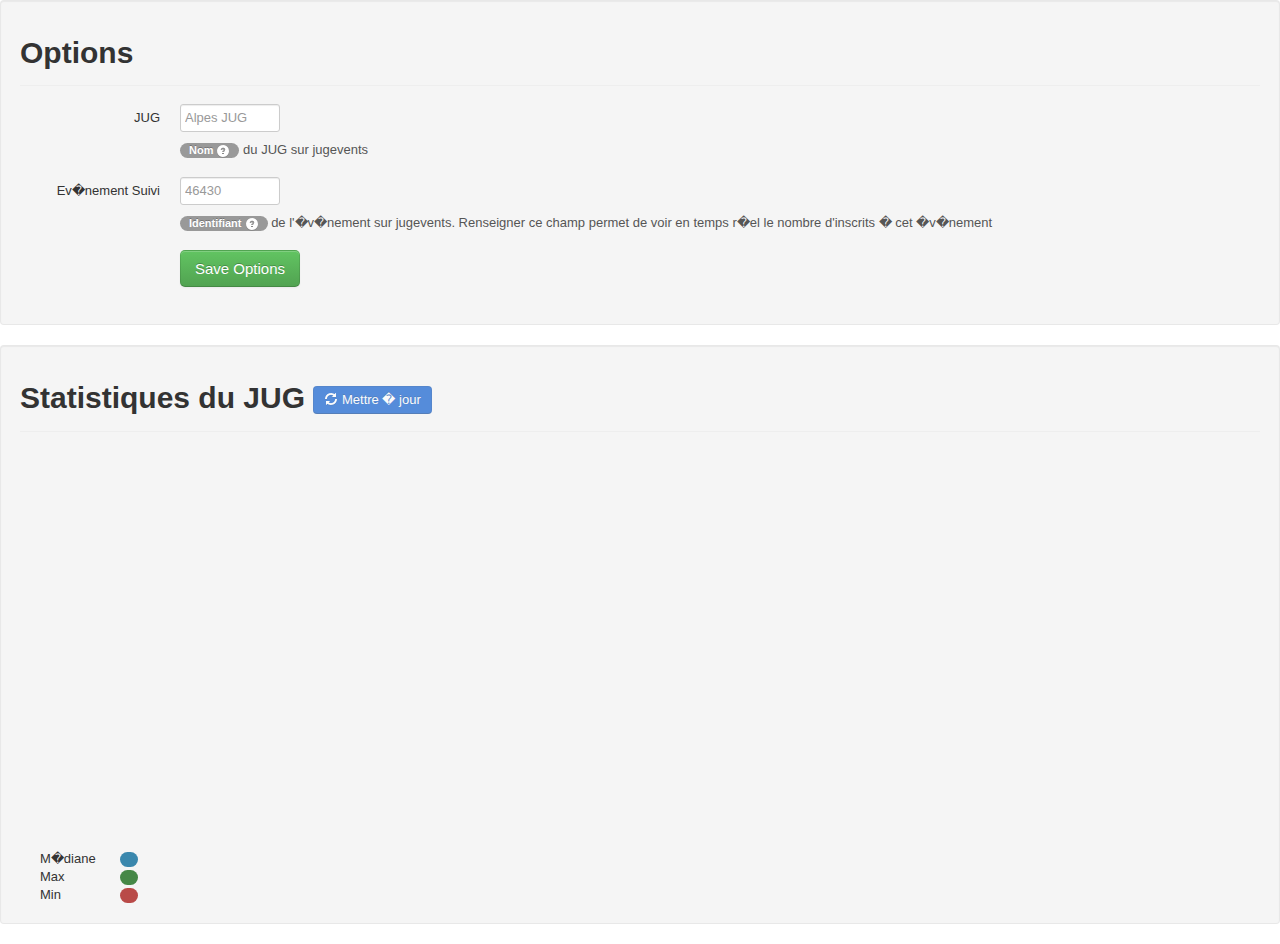
==== options.html @ 2b6916d6 "ajout du titre de l evenement suivi" ====
<!DOCTYPE HTML>
<html lang="en">
	<link rel="stylesheet" href="bootstrap/css/bootstrap.css">
	<script type='text/javascript' src='http://www.google.com/jsapi'></script>
	<script type='text/javascript' src="jugevents.js"></script>
	<script type='text/javascript' src="options.js"></script>

	<script type='text/javascript' src="bootstrap/js/jquery.js"></script>
	<script type='text/javascript' src="bootstrap/js/bootstrap.js"></script>
	<script type='text/javascript' src="bootstrap/js/bootstrap-modal.js"></script>
	<script type='text/javascript' src="bootstrap/js/bootstrap-tooltip.js"></script>
	
	<script type='text/javascript'>
		google.load('visualization', '1', {'packages':['annotatedtimeline']});
	</script>

	<body onload="options.onLoad();">
		<div id="options" class="well form-horizontal">
			<div class="page-header">
			  <h1>Options</h1>
			</div>
			<div class="control-group">
				<label for="jugName" class="control-label">JUG</label>
				<div class="controls">
					<input class="input-small" id="jugName" type="text" placeholder="Alpes JUG"></input>
					<p class="help-block"><span id="nomtooltip" class="badge" rel="tooltip" title="La casse n'est pas importante mais les espaces le sont">Nom <i class="icon-question-sign icon-white"></i></span> du JUG sur jugevents</p>
				</div>
			</div>
			<div class="control-group">
				<label for="id" class="control-label">Ev�nement Suivi</label>
				<div class="controls">
					<input id="id" type="text" class="input-small" placeholder="46430"></input>
					<p class="help-block">
						<span id="identifianttooltip" class="badge" rel="tooltip" title="Pour retourver cet identifiant, allez sur la page de l'�v�nement dans jugevents.org et r�cup�rez le num�ro en fin d'URL">Identifiant <i class="icon-question-sign  icon-white"></i></span> 
					de l'�v�nement sur jugevents. Renseigner ce champ permet de voir en temps r�el le nombre d'inscrits � cet �v�nement
					</p>
					<blockquote class="well" id="event">
						<p id="eventtitle"></p>
						<small id="eventspeakers">Someone famous speaker</small>
						<span>
							<span><a id="details" href="http://www.jugevents.org/" target="_blank">Details</a></span>
							- <a id="participants" href="http://www.jugevents.org/" target="_blank">Participants</a></span> <span id="nbparticipants" class="label label-success"></span> 
						</span>
					</blockquote>
				</div>
				
			</div>
			<div class="control-group">
				<div class="controls">
					<div>
						<button onclick="options.save();" class='btn btn-large btn-success'>Save Options </button>
						<span id="saved" style="display:none;" class="label label-success"/>
					</div>
				</div>
			</div>
		</div>
		<div id="stats" class="well">
			<div class="page-header">
			  <h1>Statistiques du JUG <button id="updatestatsbutton" onclick="options.refreshEvents();" class='btn btn-primary' rel="tooltip" title="Mettre � jour avec les derni�res donn�es disponibles sur jugevents.org"><i class="icon-refresh icon-white"></i> Mettre � jour</button></h1>
			</div>
			<div class="container-fluid">
				<div class="row">
					<div id="errorPanel" class="span8"></div>
					<div id="errorPanel2" class="span4"></div>
				</div>
			</div>
			<div id="chart">
				<div>
					<div id='chart_div' style='width: 1200px; height: 400px;'></div>
					<div id="statistics" class="container-fluid">
						<!--
						<div class="row">
							<div class="span1">Moyenne</div>
							<div class="span2"><span id="avgparticipants" class="badge badge-info"></span></div>
						</div>
						-->
						<div class="row">
							<div class="span1">M�diane</div>
							<div class="span2"><span id="medparticipants" class="badge badge-info"></span></div>
						</div>
						<div class="row">
							<div class="span1">Max</div>
							<div class="span2"><span id="maxparticipants" class="badge badge-success"></span></div>
						</div>
						<div class="row">
							<div class="span1">Min</div>
							<div class="span2"><span id="minparticipants" class="badge badge-important"></span></div>
						</div>
					</div>
				</div>
				
			</div>
			<div class="modal hide" id="progressModal">
				<div class="modal-header">
					<h3><i class="icon-tasks"></i> T�l�chargement des donn�es depuis http://jugevents.org</h3>
				</div>
				<div class="modal-body">
					<div id="progress" class="progress progress-striped progress-success active">
						<div id="progressbar" class="bar" style="width:0%;"></div>
					</div>
				</div>
			</div>
			
		</div>
	</body>
</html>
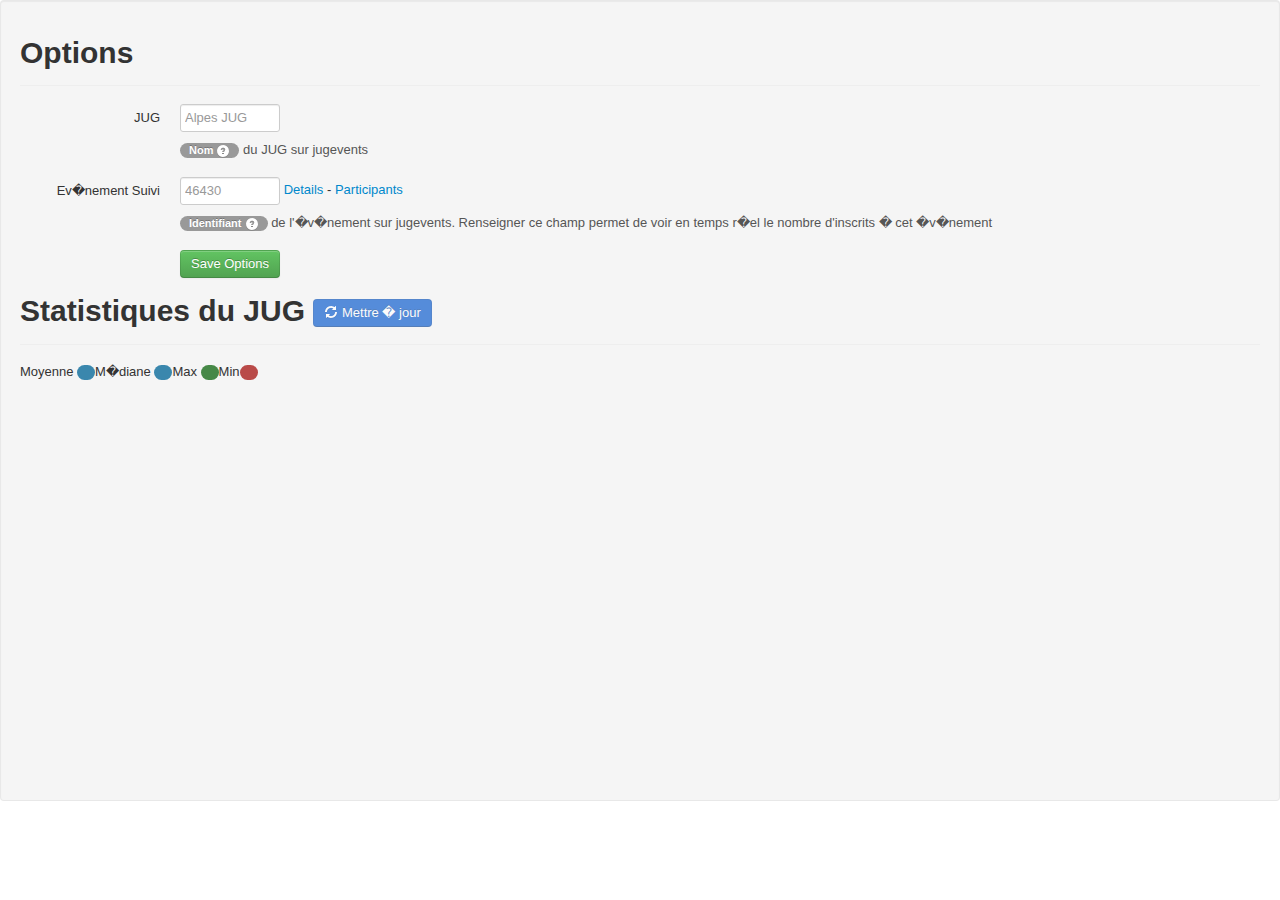
==== commit f02e415b: "Simplification de la procedure d'update des stats et ajout du résumé pour l'évènement suivi" ====
--- a/options.html
+++ b/options.html
@@ -7,100 +7,99 @@
 
 	<script type='text/javascript' src="bootstrap/js/jquery.js"></script>
 	<script type='text/javascript' src="bootstrap/js/bootstrap.js"></script>
-	<script type='text/javascript' src="bootstrap/js/bootstrap-modal.js"></script>
 	<script type='text/javascript' src="bootstrap/js/bootstrap-tooltip.js"></script>
+	<script type='text/javascript' src="bootstrap/js/bootstrap-popover.js"></script>
+	<script type='text/javascript' src="bootstrap/js/bootstrap-button.js"></script>
 	
 	<script type='text/javascript'>
 		google.load('visualization', '1', {'packages':['annotatedtimeline']});
 	</script>
 
 	<body onload="options.onLoad();">
-		<div id="options" class="well form-horizontal">
-			<div class="page-header">
-			  <h1>Options</h1>
-			</div>
-			<div class="control-group">
-				<label for="jugName" class="control-label">JUG</label>
-				<div class="controls">
-					<input class="input-small" id="jugName" type="text" placeholder="Alpes JUG"></input>
-					<p class="help-block"><span id="nomtooltip" class="badge" rel="tooltip" title="La casse n'est pas importante mais les espaces le sont">Nom <i class="icon-question-sign icon-white"></i></span> du JUG sur jugevents</p>
+		<div class="tab-content well">
+	  		<div class="tab-pane active" id="optionspane">
+				<div id="options" class="form-horizontal">
+					<div class="page-header">
+					  <h1>Options</h1>
+					</div>
+					<div class="control-group">
+						<label for="jugName" class="control-label">JUG</label>
+						<div class="controls">
+							<input class="input-small" id="jugName" type="text" placeholder="Alpes JUG"></input>
+							<p class="help-block"><span id="nomtooltip" class="badge" rel="tooltip" title="La casse n'est pas importante mais les espaces le sont">Nom <i class="icon-question-sign icon-white"></i></span> du JUG sur jugevents</p>
+						</div>
+					</div>
+					<div class="control-group">
+						<label for="id" class="control-label">Ev�nement Suivi</label>
+						<div class="controls">
+							<input id="id" type="text" class="input-small" placeholder="46430"></input>
+							<span>
+									<span><a id="details" href="http://www.jugevents.org/" target="_blank">Details</a></span>
+									- <a id="participants" href="http://www.jugevents.org/" target="_blank">Participants</a></span> <span id="nbparticipants" class="label label-success">
+							</span> 
+							<p class="help-block">
+								<span id="identifianttooltip" class="badge" rel="tooltip" title="Pour retourver cet identifiant, allez sur la page de l'�v�nement dans jugevents.org et r�cup�rez le num�ro en fin d'URL">Identifiant <i class="icon-question-sign  icon-white"></i></span> 
+							de l'�v�nement sur jugevents. Renseigner ce champ permet de voir en temps r�el le nombre d'inscrits � cet �v�nement
+							</p>
+							<!--
+							<blockquote class="well" id="event">
+								<p id="eventtitle"></p>
+								<small id="eventspeakers">Someone famous speaker</small>
+								
+								</span>
+							</blockquote>
+							-->
+						</div>
+						
+					</div>
+					<div class="control-group">
+						<div class="controls">
+							<div>
+								<button onclick="options.save();" class='btn btn-success'>Save Options </button>
+								<span id="saved" style="display:none;" class="label label-success"/>
+							</div>
+						</div>
+					</div>
 				</div>
 			</div>
-			<div class="control-group">
-				<label for="id" class="control-label">Ev�nement Suivi</label>
-				<div class="controls">
-					<input id="id" type="text" class="input-small" placeholder="46430"></input>
-					<p class="help-block">
-						<span id="identifianttooltip" class="badge" rel="tooltip" title="Pour retourver cet identifiant, allez sur la page de l'�v�nement dans jugevents.org et r�cup�rez le num�ro en fin d'URL">Identifiant <i class="icon-question-sign  icon-white"></i></span> 
-					de l'�v�nement sur jugevents. Renseigner ce champ permet de voir en temps r�el le nombre d'inscrits � cet �v�nement
-					</p>
-					<blockquote class="well" id="event">
-						<p id="eventtitle"></p>
-						<small id="eventspeakers">Someone famous speaker</small>
-						<span>
-							<span><a id="details" href="http://www.jugevents.org/" target="_blank">Details</a></span>
-							- <a id="participants" href="http://www.jugevents.org/" target="_blank">Participants</a></span> <span id="nbparticipants" class="label label-success"></span> 
+			<div class="tab-pane active" id="statspane">
+				<div id="stats">
+					<div class="page-header">
+					  <h1>Statistiques du JUG <button id="updatestatsbutton" onclick="options.refreshEvents();" class='btn btn-primary' rel="tooltip" title="Mettre � jour avec les derni�res donn�es disponibles sur jugevents.org" data-loading-text="Chargement..." ><i class="icon-refresh icon-white"></i> Mettre � jour</button></h1>
+					  
+					</div>
+					<div class="container-fluid">
+						<div class="row">
+							<div id="errorPanel" class="span8"></div>
+							<div id="errorPanel2" class="span4"></div>
+						</div>
+					</div>
+					
+					<div id="chart">
+						<span id="statistics">
+							<span>
+								<span>Moyenne</span>
+								<span><span id="avgparticipants" class="badge badge-info"></span></span>
+							</span>
+							<span>
+								<span>M�diane</span>
+								<span><span id="medparticipants" class="badge badge-info"></span></span>
+							</span>
+							<span>
+								<span>Max</span>
+								<span><span id="maxparticipants" class="badge badge-success"></span></span>
+							</span>
+							<span>
+								<span>Min</span>
+								<span><span id="minparticipants" class="badge badge-important"></span></span>
+							</span>
 						</span>
-					</blockquote>
-				</div>
-				
-			</div>
-			<div class="control-group">
-				<div class="controls">
-					<div>
-						<button onclick="options.save();" class='btn btn-large btn-success'>Save Options </button>
-						<span id="saved" style="display:none;" class="label label-success"/>
+						<div>
+							<div id='chart_div' style='width: 1200px; height: 400px;'></div>
+						</div>
 					</div>
 				</div>
 			</div>
 		</div>
-		<div id="stats" class="well">
-			<div class="page-header">
-			  <h1>Statistiques du JUG <button id="updatestatsbutton" onclick="options.refreshEvents();" class='btn btn-primary' rel="tooltip" title="Mettre � jour avec les derni�res donn�es disponibles sur jugevents.org"><i class="icon-refresh icon-white"></i> Mettre � jour</button></h1>
-			</div>
-			<div class="container-fluid">
-				<div class="row">
-					<div id="errorPanel" class="span8"></div>
-					<div id="errorPanel2" class="span4"></div>
-				</div>
-			</div>
-			<div id="chart">
-				<div>
-					<div id='chart_div' style='width: 1200px; height: 400px;'></div>
-					<div id="statistics" class="container-fluid">
-						<!--
-						<div class="row">
-							<div class="span1">Moyenne</div>
-							<div class="span2"><span id="avgparticipants" class="badge badge-info"></span></div>
-						</div>
-						-->
-						<div class="row">
-							<div class="span1">M�diane</div>
-							<div class="span2"><span id="medparticipants" class="badge badge-info"></span></div>
-						</div>
-						<div class="row">
-							<div class="span1">Max</div>
-							<div class="span2"><span id="maxparticipants" class="badge badge-success"></span></div>
-						</div>
-						<div class="row">
-							<div class="span1">Min</div>
-							<div class="span2"><span id="minparticipants" class="badge badge-important"></span></div>
-						</div>
-					</div>
-				</div>
-				
-			</div>
-			<div class="modal hide" id="progressModal">
-				<div class="modal-header">
-					<h3><i class="icon-tasks"></i> T�l�chargement des donn�es depuis http://jugevents.org</h3>
-				</div>
-				<div class="modal-body">
-					<div id="progress" class="progress progress-striped progress-success active">
-						<div id="progressbar" class="bar" style="width:0%;"></div>
-					</div>
-				</div>
-			</div>
-			
-		</div>
 	</body>
 </html>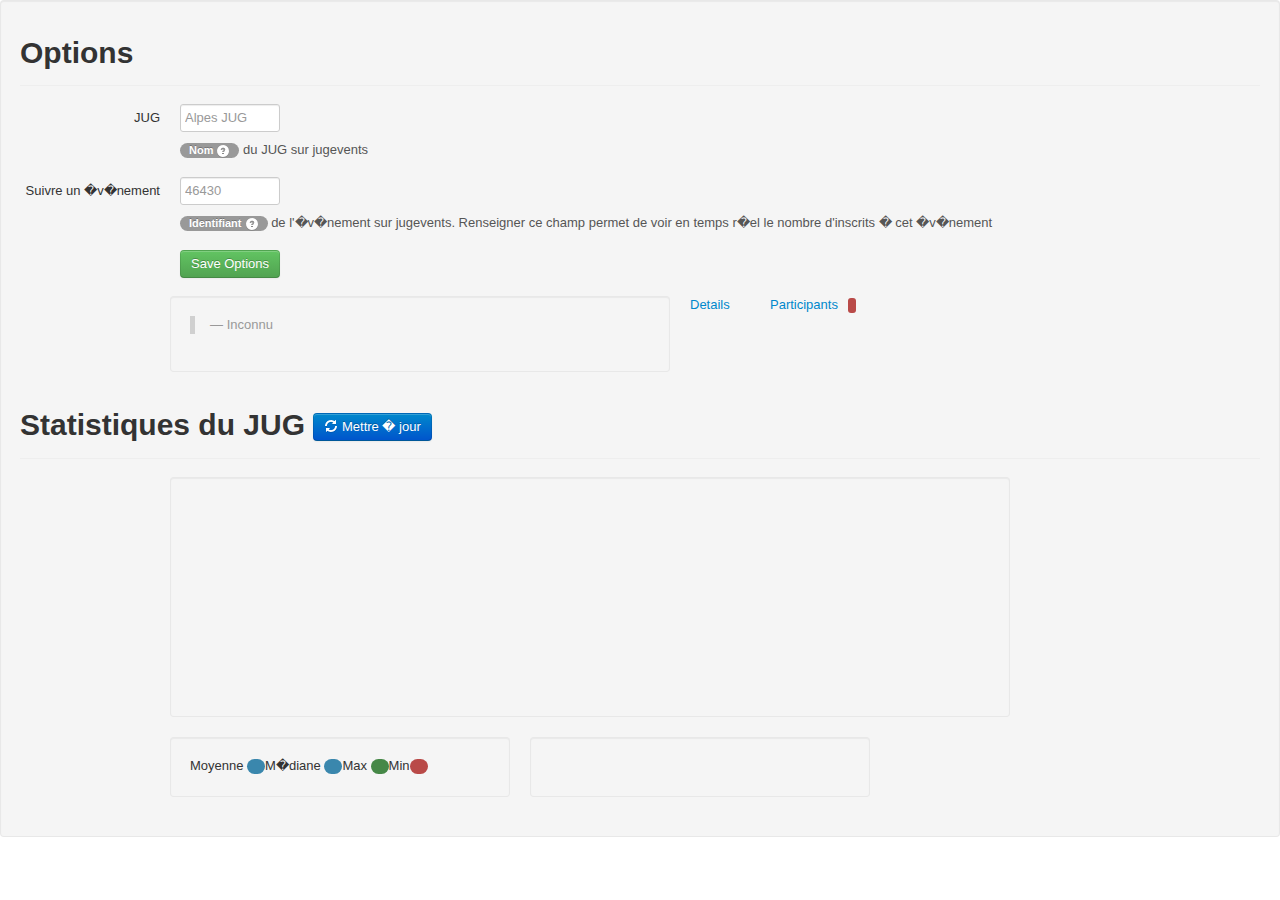
==== commit a8ac56ff: "Retrait des librairies google qui ne peuvent pas marcher en offline" ====
--- a/options.html
+++ b/options.html
@@ -1,19 +1,17 @@
 <!DOCTYPE HTML>
 <html lang="en">
 	<link rel="stylesheet" href="bootstrap/css/bootstrap.css">
-	<script type='text/javascript' src='http://www.google.com/jsapi'></script>
-	<script type='text/javascript' src="jugevents.js"></script>
-	<script type='text/javascript' src="options.js"></script>
-
-	<script type='text/javascript' src="bootstrap/js/jquery.js"></script>
-	<script type='text/javascript' src="bootstrap/js/bootstrap.js"></script>
-	<script type='text/javascript' src="bootstrap/js/bootstrap-tooltip.js"></script>
-	<script type='text/javascript' src="bootstrap/js/bootstrap-popover.js"></script>
-	<script type='text/javascript' src="bootstrap/js/bootstrap-button.js"></script>
+	<link rel="stylesheet" href="jugevents.css">
 	
-	<script type='text/javascript'>
-		google.load('visualization', '1', {'packages':['annotatedtimeline']});
-	</script>
+	<script src="bootstrap/js/jquery.js"></script>
+	<script src="bootstrap/js/bootstrap.js"></script>
+	<script src="bootstrap/js/bootstrap-tooltip.js"></script>
+	<script src="bootstrap/js/bootstrap-popover.js"></script>
+	<script src="bootstrap/js/bootstrap-button.js"></script>
+	
+	<script src="dygraph-combined.js"></script>
+	<script src="jugevents.db.js"></script>
+	<script src="options.js"></script>
 
 	<body onload="options.onLoad();">
 		<div class="tab-content well">
@@ -30,27 +28,14 @@
 						</div>
 					</div>
 					<div class="control-group">
-						<label for="id" class="control-label">Ev�nement Suivi</label>
+						<label for="id" class="control-label">Suivre un �v�nement</label>
 						<div class="controls">
 							<input id="id" type="text" class="input-small" placeholder="46430"></input>
-							<span>
-									<span><a id="details" href="http://www.jugevents.org/" target="_blank">Details</a></span>
-									- <a id="participants" href="http://www.jugevents.org/" target="_blank">Participants</a></span> <span id="nbparticipants" class="label label-success">
-							</span> 
 							<p class="help-block">
 								<span id="identifianttooltip" class="badge" rel="tooltip" title="Pour retourver cet identifiant, allez sur la page de l'�v�nement dans jugevents.org et r�cup�rez le num�ro en fin d'URL">Identifiant <i class="icon-question-sign  icon-white"></i></span> 
 							de l'�v�nement sur jugevents. Renseigner ce champ permet de voir en temps r�el le nombre d'inscrits � cet �v�nement
 							</p>
-							<!--
-							<blockquote class="well" id="event">
-								<p id="eventtitle"></p>
-								<small id="eventspeakers">Someone famous speaker</small>
-								
-								</span>
-							</blockquote>
-							-->
 						</div>
-						
 					</div>
 					<div class="control-group">
 						<div class="controls">
@@ -60,13 +45,20 @@
 							</div>
 						</div>
 					</div>
+					<div id="detailsEvent" class="container">
+						<div class="row">
+							<div id="detailsDesc" class="span6 well"><blockquote><p id="detailsTitle"></p><small id="detailsAuthor">Inconnu</small></blockquote></div>
+							<div class="span1"><a id="details" href="http://www.jugevents.org/" target="_blank">Details</a></div>
+							<div class="span1"><a id="participants" href="http://www.jugevents.org/" target="_blank">Participants</a></div>
+							<div id="nbParticipantsContainer" class="span1 normal"><span id="nbparticipants" class="label label-important"></div>
+						</div> 
+					</div>
 				</div>
 			</div>
 			<div class="tab-pane active" id="statspane">
 				<div id="stats">
 					<div class="page-header">
 					  <h1>Statistiques du JUG <button id="updatestatsbutton" onclick="options.refreshEvents();" class='btn btn-primary' rel="tooltip" title="Mettre � jour avec les derni�res donn�es disponibles sur jugevents.org" data-loading-text="Chargement..." ><i class="icon-refresh icon-white"></i> Mettre � jour</button></h1>
-					  
 					</div>
 					<div class="container-fluid">
 						<div class="row">
@@ -75,28 +67,37 @@
 						</div>
 					</div>
 					
-					<div id="chart">
-						<span id="statistics">
-							<span>
-								<span>Moyenne</span>
-								<span><span id="avgparticipants" class="badge badge-info"></span></span>
-							</span>
-							<span>
-								<span>M�diane</span>
-								<span><span id="medparticipants" class="badge badge-info"></span></span>
-							</span>
-							<span>
-								<span>Max</span>
-								<span><span id="maxparticipants" class="badge badge-success"></span></span>
-							</span>
-							<span>
-								<span>Min</span>
-								<span><span id="minparticipants" class="badge badge-important"></span></span>
-							</span>
-						</span>
+					<div id="chart" class="container">
+						<div class="row">
+							
+							<div id="canvaschart" class="span8 well" style="width:800px;height:200px;"></div>
+						</div>
+						<div class="row">
+							<div id="statistics"  class="span4 well">
+								<span>
+									<span>Moyenne</span>
+									<span><span id="avgparticipants" class="badge badge-info"></span></span>
+								</span>
+								<span>
+									<span>M�diane</span>
+									<span><span id="medparticipants" class="badge badge-info"></span></span>
+								</span>
+								<span>
+									<span>Max</span>
+									<span><span id="maxparticipants" class="badge badge-success"></span></span>
+								</span>
+								<span>
+									<span>Min</span>
+									<span><span id="minparticipants" class="badge badge-important"></span></span>
+								</span>
+							</div>
+							<div id="chartLabels" class="span4 well"></div>
+						</div>
+						<!--
 						<div>
 							<div id='chart_div' style='width: 1200px; height: 400px;'></div>
 						</div>
+						-->
 					</div>
 				</div>
 			</div>
--- a/jugevents.css
+++ b/jugevents.css
@@ -0,0 +1,22 @@
+.event-annotation{
+	border:none;
+	opacity: 0;
+	cursor: pointer;
+	width: 32px !important;
+	height: 32px !important;
+	margin-left:-10px;
+}
+
+.normal{
+	margin-left:-8px;
+	text-align:center;
+	-webkit-transform: rotateZ(0deg);
+	-webkit-transition: -webkit-transform 0.5s ease-in-out;
+}
+
+.returned{
+	margin-left:-8px;
+	text-align:center;
+	-webkit-transform: rotateZ(360deg);
+	-webkit-transition: -webkit-transform 0.5s ease-in-out;
+}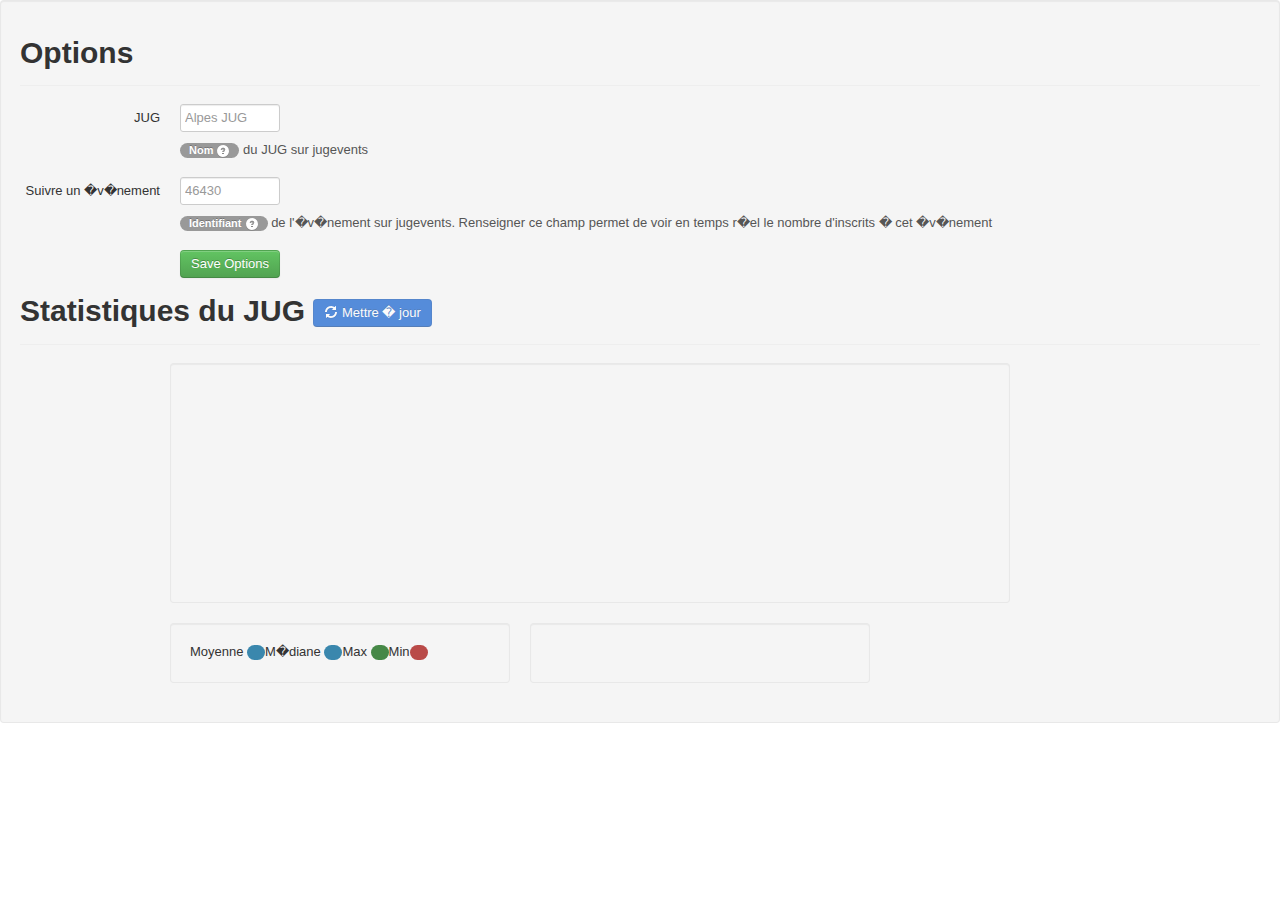
==== commit 1e034e61: "correction pour passage à manifest 2 + validation du comportement sours Chrome 26" ====
--- a/options.html
+++ b/options.html
@@ -3,17 +3,8 @@
 	<link rel="stylesheet" href="bootstrap/css/bootstrap.css">
 	<link rel="stylesheet" href="jugevents.css">
 	
-	<script src="bootstrap/js/jquery.js"></script>
-	<script src="bootstrap/js/bootstrap.js"></script>
-	<script src="bootstrap/js/bootstrap-tooltip.js"></script>
-	<script src="bootstrap/js/bootstrap-popover.js"></script>
-	<script src="bootstrap/js/bootstrap-button.js"></script>
-	
-	<script src="dygraph-combined.js"></script>
-	<script src="jugevents.db.js"></script>
-	<script src="options.js"></script>
 
-	<body onload="options.onLoad();">
+	<body>
 		<div class="tab-content well">
 	  		<div class="tab-pane active" id="optionspane">
 				<div id="options" class="form-horizontal">
@@ -40,7 +31,7 @@
 					<div class="control-group">
 						<div class="controls">
 							<div>
-								<button onclick="options.save();" class='btn btn-success'>Save Options </button>
+								<button id="saveButton" class='btn btn-success'>Save Options </button>
 								<span id="saved" style="display:none;" class="label label-success"/>
 							</div>
 						</div>
@@ -58,7 +49,7 @@
 			<div class="tab-pane active" id="statspane">
 				<div id="stats">
 					<div class="page-header">
-					  <h1>Statistiques du JUG <button id="updatestatsbutton" onclick="options.refreshEvents();" class='btn btn-primary' rel="tooltip" title="Mettre � jour avec les derni�res donn�es disponibles sur jugevents.org" data-loading-text="Chargement..." ><i class="icon-refresh icon-white"></i> Mettre � jour</button></h1>
+					  <h1>Statistiques du JUG <button id="updatestatsbutton" class='btn btn-primary' rel="tooltip" title="Mettre � jour avec les derni�res donn�es disponibles sur jugevents.org" data-loading-text="Chargement..." ><i class="icon-refresh icon-white"></i> Mettre � jour</button></h1>
 					</div>
 					<div class="container-fluid">
 						<div class="row">
@@ -103,4 +94,15 @@
 			</div>
 		</div>
 	</body>
+	
+	
+	<script type="text/javascript" src="bootstrap/js/jquery.js"></script>
+	<script type="text/javascript" src="bootstrap/js/bootstrap.js"></script>
+	<script type="text/javascript" src="bootstrap/js/bootstrap-tooltip.js"></script>
+	<script type="text/javascript" src="bootstrap/js/bootstrap-popover.js"></script>
+	<script type="text/javascript" src="bootstrap/js/bootstrap-button.js"></script>
+	
+	<script type="text/javascript" src="dygraph-combined.js"></script>
+	<script type="text/javascript" src="jugevents.db.js"></script>
+	<script type="text/javascript" src="options.js"></script>
 </html>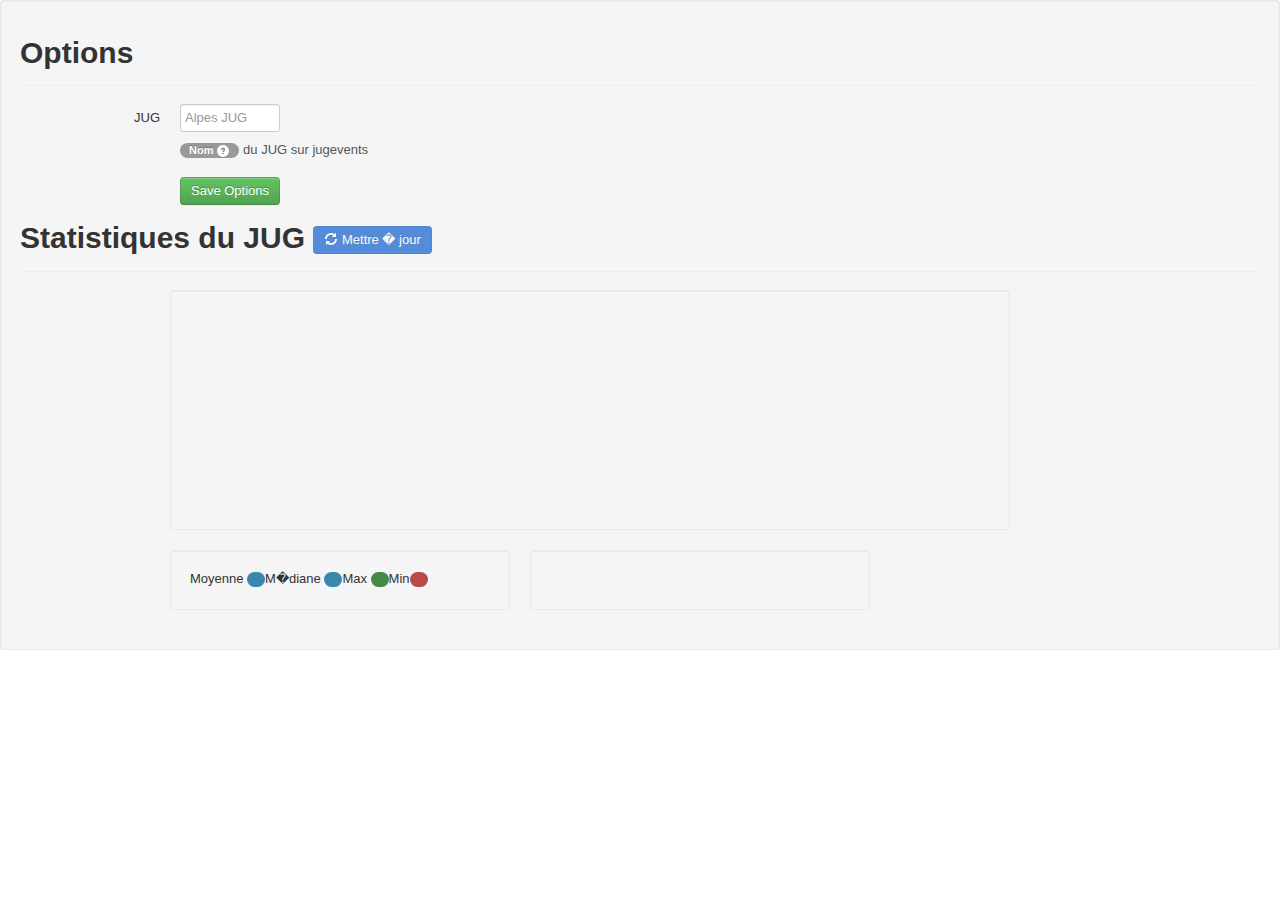
==== commit 127e0637: "ajout de notification et auto suivi du dernier evenement du JUG" ====
--- a/options.html
+++ b/options.html
@@ -18,7 +18,7 @@
 							<p class="help-block"><span id="nomtooltip" class="badge" rel="tooltip" title="La casse n'est pas importante mais les espaces le sont">Nom <i class="icon-question-sign icon-white"></i></span> du JUG sur jugevents</p>
 						</div>
 					</div>
-					<div class="control-group">
+					<div class="control-group"  style="display:none;">
 						<label for="id" class="control-label">Suivre un �v�nement</label>
 						<div class="controls">
 							<input id="id" type="text" class="input-small" placeholder="46430"></input>
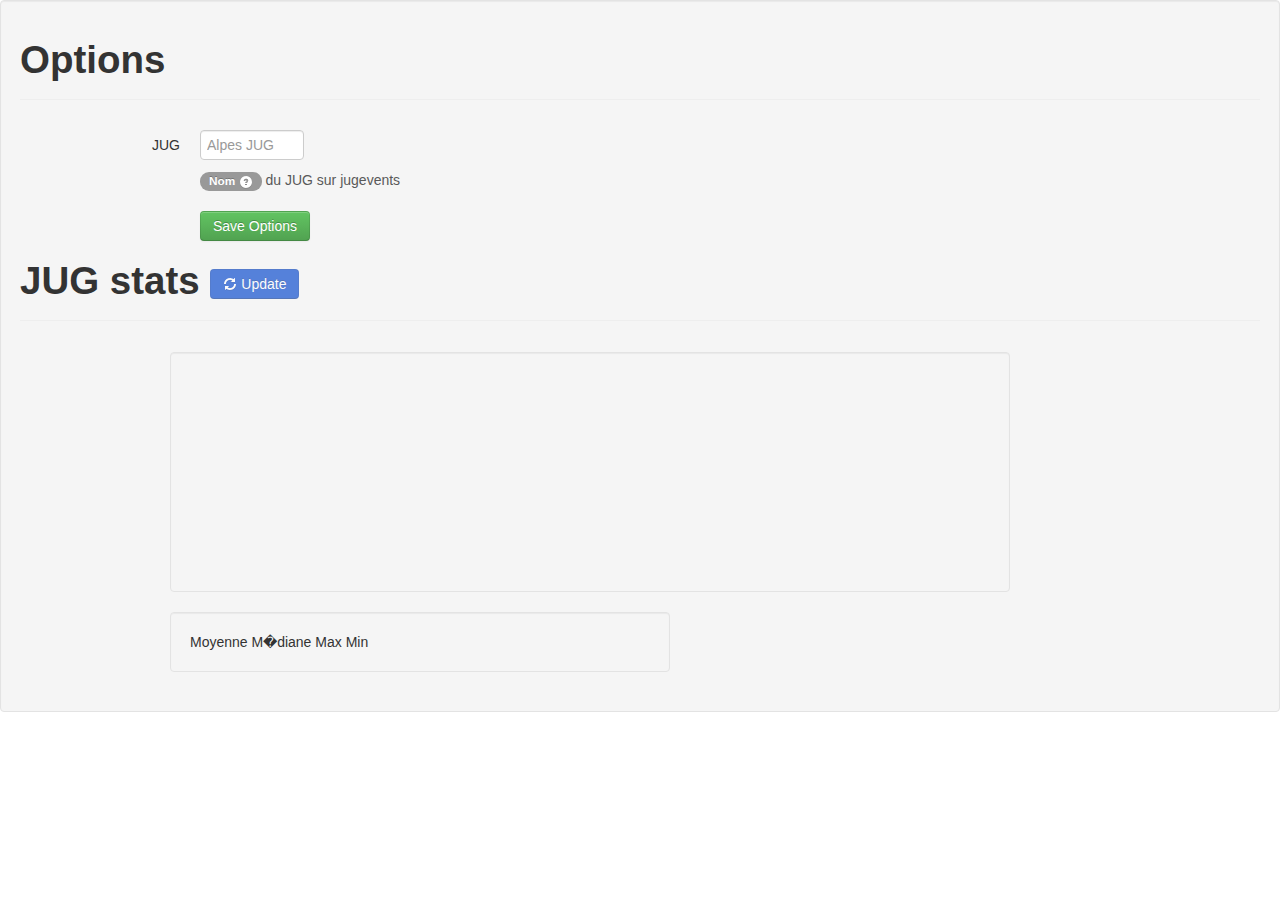
==== commit c656fd02: "translate to english and fetch JUGs list from KML file at background.js startup" ====
--- a/options.html
+++ b/options.html
@@ -2,6 +2,7 @@
 <html lang="en">
 	<link rel="stylesheet" href="bootstrap/css/bootstrap.css">
 	<link rel="stylesheet" href="jugevents.css">
+	
 	
 
 	<body>
@@ -14,7 +15,7 @@
 					<div class="control-group">
 						<label for="jugName" class="control-label">JUG</label>
 						<div class="controls">
-							<input class="input-small" id="jugName" type="text" placeholder="Alpes JUG"></input>
+							<input class="input-small" id="jugName" type="text" data-provide="typeahead" placeholder="Alpes JUG"></input>
 							<p class="help-block"><span id="nomtooltip" class="badge" rel="tooltip" title="La casse n'est pas importante mais les espaces le sont">Nom <i class="icon-question-sign icon-white"></i></span> du JUG sur jugevents</p>
 						</div>
 					</div>
@@ -38,10 +39,10 @@
 					</div>
 					<div id="detailsEvent" class="container">
 						<div class="row">
-							<div id="detailsDesc" class="span6 well"><blockquote><p id="detailsTitle"></p><small id="detailsAuthor">Inconnu</small></blockquote></div>
+							<div id="detailsDesc" class="span6 well"><blockquote><p id="detailsTitle"></p><small id="detailsAuthor">Unknown</small></blockquote></div>
 							<div class="span1"><a id="details" href="http://www.jugevents.org/" target="_blank">Details</a></div>
+							<div id="nbParticipantsContainer" class="span normal"><span id="nbparticipants" class="label label-important"></div>
 							<div class="span1"><a id="participants" href="http://www.jugevents.org/" target="_blank">Participants</a></div>
-							<div id="nbParticipantsContainer" class="span1 normal"><span id="nbparticipants" class="label label-important"></div>
 						</div> 
 					</div>
 				</div>
@@ -49,7 +50,7 @@
 			<div class="tab-pane active" id="statspane">
 				<div id="stats">
 					<div class="page-header">
-					  <h1>Statistiques du JUG <button id="updatestatsbutton" class='btn btn-primary' rel="tooltip" title="Mettre � jour avec les derni�res donn�es disponibles sur jugevents.org" data-loading-text="Chargement..." ><i class="icon-refresh icon-white"></i> Mettre � jour</button></h1>
+					  <h1>JUG stats <button id="updatestatsbutton" class='btn btn-primary' rel="tooltip" title="Update stats with data available on jugevents.org" data-loading-text="Loading..." ><i class="icon-refresh icon-white"></i> Update</button></h1>
 					</div>
 					<div class="container-fluid">
 						<div class="row">
@@ -64,7 +65,7 @@
 							<div id="canvaschart" class="span8 well" style="width:800px;height:200px;"></div>
 						</div>
 						<div class="row">
-							<div id="statistics"  class="span4 well">
+							<div id="statistics"  class="span6 well">
 								<span>
 									<span>Moyenne</span>
 									<span><span id="avgparticipants" class="badge badge-info"></span></span>
@@ -82,7 +83,7 @@
 									<span><span id="minparticipants" class="badge badge-important"></span></span>
 								</span>
 							</div>
-							<div id="chartLabels" class="span4 well"></div>
+							<div id="chartLabels" style="display:none;" class="span4 well"></div>
 						</div>
 						<!--
 						<div>
@@ -95,12 +96,9 @@
 		</div>
 	</body>
 	
-	
-	<script type="text/javascript" src="bootstrap/js/jquery.js"></script>
-	<script type="text/javascript" src="bootstrap/js/bootstrap.js"></script>
-	<script type="text/javascript" src="bootstrap/js/bootstrap-tooltip.js"></script>
-	<script type="text/javascript" src="bootstrap/js/bootstrap-popover.js"></script>
-	<script type="text/javascript" src="bootstrap/js/bootstrap-button.js"></script>
+
+	<script src="bootstrap/js/jquery-latest.js"></script>
+	<script src="bootstrap/js/bootstrap.js"></script>
 	
 	<script type="text/javascript" src="dygraph-combined.js"></script>
 	<script type="text/javascript" src="jugevents.db.js"></script>
--- a/jugevents.css
+++ b/jugevents.css
@@ -7,15 +7,19 @@
 	margin-left:-10px;
 }
 
+#detailsEvent .popover{
+	width:400px;
+}
+
 .normal{
-	margin-left:-8px;
+	margin-right:-16px;
 	text-align:center;
 	-webkit-transform: rotateZ(0deg);
 	-webkit-transition: -webkit-transform 0.5s ease-in-out;
 }
 
 .returned{
-	margin-left:-8px;
+	margin-right:-16px;
 	text-align:center;
 	-webkit-transform: rotateZ(360deg);
 	-webkit-transition: -webkit-transform 0.5s ease-in-out;
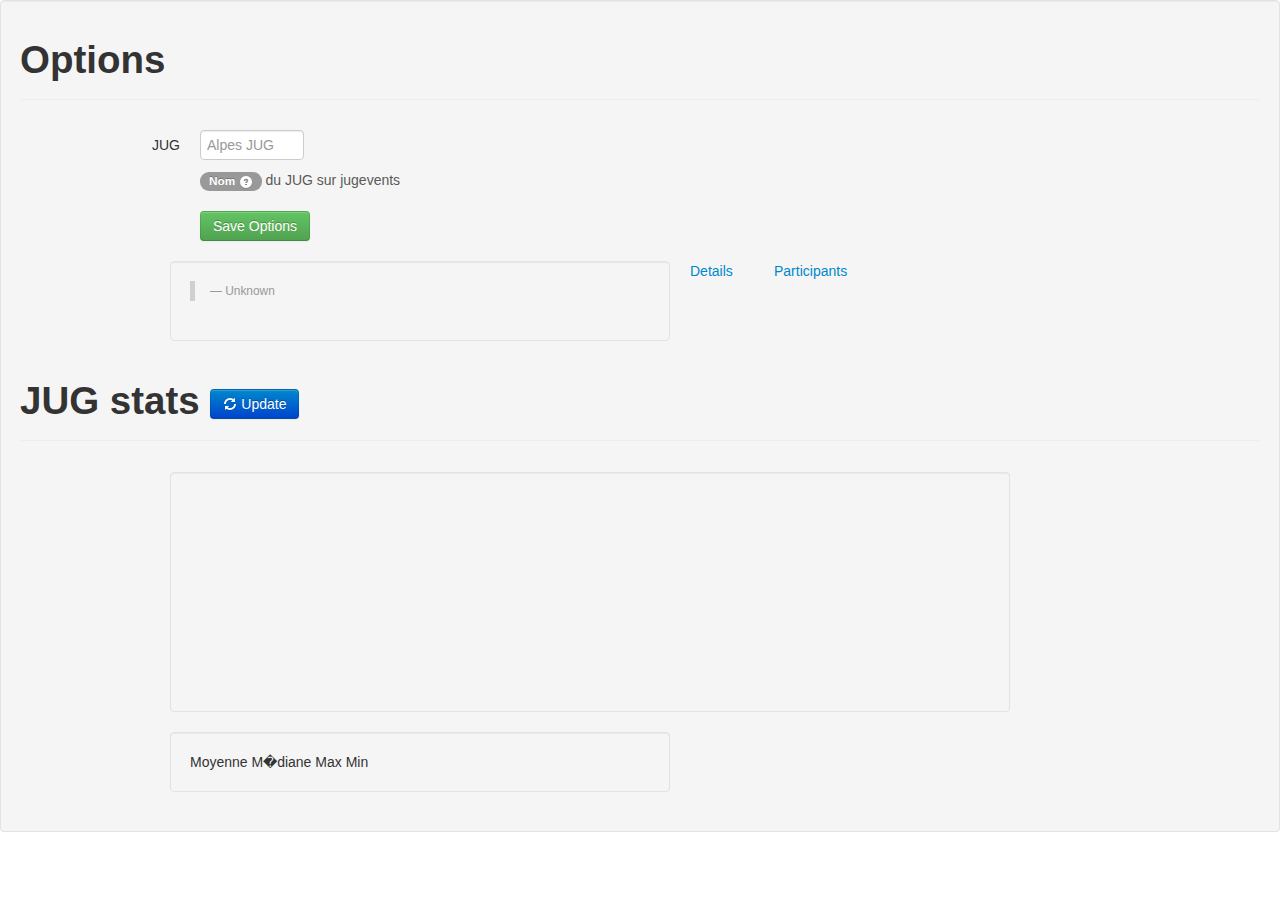
==== commit 846a347f: "refactoring js style" ====
--- a/options.html
+++ b/options.html
@@ -102,5 +102,6 @@
 	
 	<script type="text/javascript" src="dygraph-combined.js"></script>
 	<script type="text/javascript" src="jugevents.db.js"></script>
+	<script type="text/javascript" src="jugevents.js"></script>
 	<script type="text/javascript" src="options.js"></script>
 </html>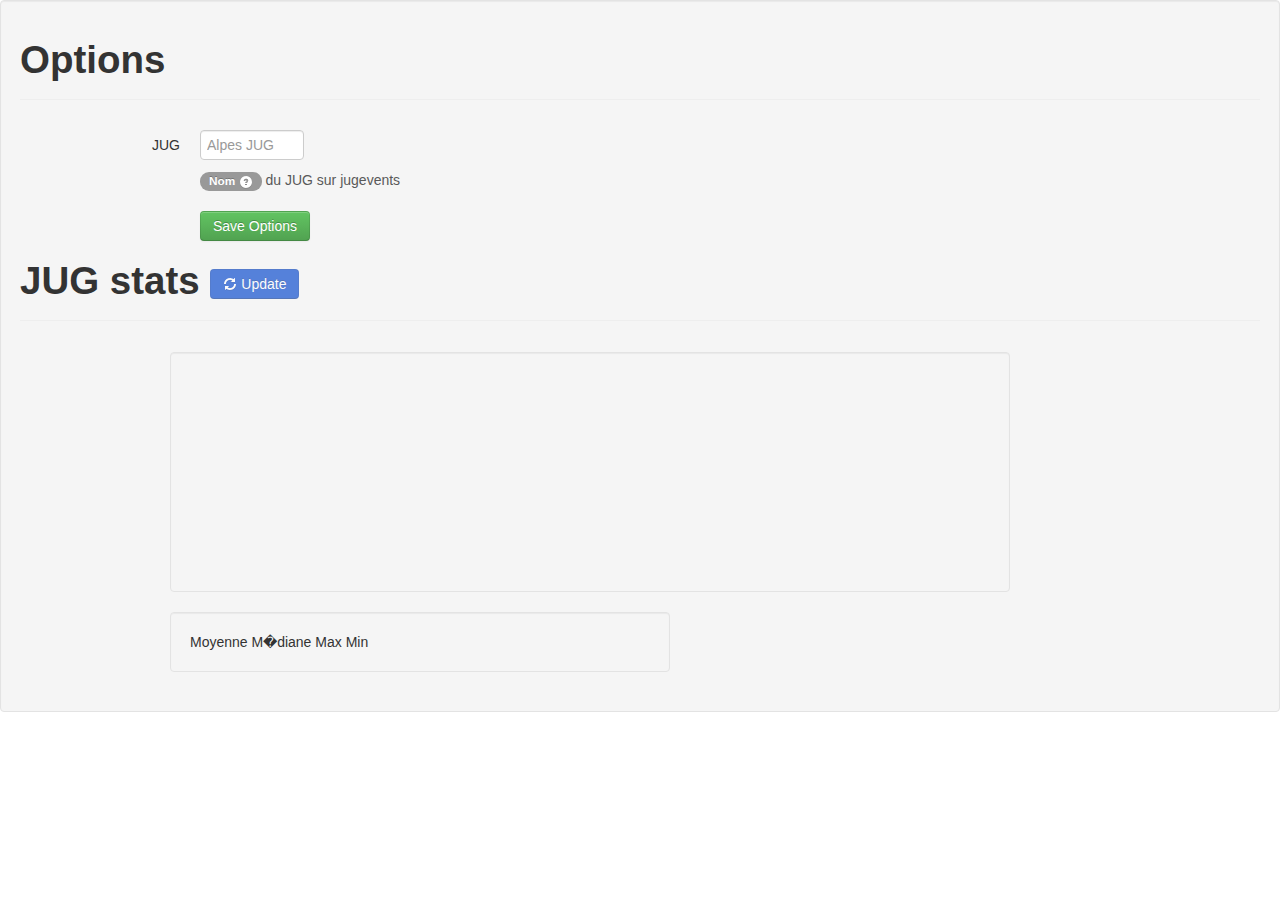
==== commit 83af08c4: "cleaning js code and add a warning if participants cannot be retrieved" ====
--- a/options.html
+++ b/options.html
@@ -19,16 +19,6 @@
 							<p class="help-block"><span id="nomtooltip" class="badge" rel="tooltip" title="La casse n'est pas importante mais les espaces le sont">Nom <i class="icon-question-sign icon-white"></i></span> du JUG sur jugevents</p>
 						</div>
 					</div>
-					<div class="control-group"  style="display:none;">
-						<label for="id" class="control-label">Suivre un �v�nement</label>
-						<div class="controls">
-							<input id="id" type="text" class="input-small" placeholder="46430"></input>
-							<p class="help-block">
-								<span id="identifianttooltip" class="badge" rel="tooltip" title="Pour retourver cet identifiant, allez sur la page de l'�v�nement dans jugevents.org et r�cup�rez le num�ro en fin d'URL">Identifiant <i class="icon-question-sign  icon-white"></i></span> 
-							de l'�v�nement sur jugevents. Renseigner ce champ permet de voir en temps r�el le nombre d'inscrits � cet �v�nement
-							</p>
-						</div>
-					</div>
 					<div class="control-group">
 						<div class="controls">
 							<div>
@@ -38,12 +28,37 @@
 						</div>
 					</div>
 					<div id="detailsEvent" class="container">
+						<h3>Next event</h3>
 						<div class="row">
-							<div id="detailsDesc" class="span6 well"><blockquote><p id="detailsTitle"></p><small id="detailsAuthor">Unknown</small></blockquote></div>
+							<div id="detailsDesc" class="span4 well"><blockquote><p id="detailsTitle"></p><small id="detailsAuthor">Unknown</small></blockquote></div>
 							<div class="span1"><a id="details" href="http://www.jugevents.org/" target="_blank">Details</a></div>
 							<div id="nbParticipantsContainer" class="span normal"><span id="nbparticipants" class="label label-important"></div>
+							<div id="nbParticipantsJugLeader" class="modal hide fade">
+							  <div class="modal-header">
+								<button type="button" class="close" data-dismiss="modal" aria-hidden="true">&times;</button>
+								<h3>Follow registrations</h3>
+							  </div>
+							  <div class="modal-body">
+								<p>If you want to follow registration for your event, you'll need to make participants list public on jugevents.org</p>
+								<h2>How can I do that ?</h2>
+								<p>
+									<ol>
+										<li>Go to your <a  id="eventLink" href="#">event page</a></li>
+										<li>Check "Show Participants" options at page bottom <img src="showParticipants.png" class="img-polaroid"/></li>
+										<li>just wait a few seconds...</li>
+										<li>done !</li>
+									</ol>
+								</p>
+							  </div>
+							  <div class="modal-footer">
+								<a href="#" class="btn" data-dismiss="modal">Close</a>
+							  </div>
+							</div>
 							<div class="span1"><a id="participants" href="http://www.jugevents.org/" target="_blank">Participants</a></div>
 						</div> 
+					</div>
+					<div id="nbParticipantsWarning" class="alert alert-warning hide">
+						<strong>Warning ! </strong>Does event publish his participants list on jugevents.org ? <br/><br/>I'm a <strong>jugleader</strong> <button type="button" id="showParticipantTips" class="btn btn-warning btn-mini">give me more</button></a>
 					</div>
 				</div>
 			</div>
--- a/jugevents.css
+++ b/jugevents.css
@@ -8,7 +8,7 @@
 }
 
 #detailsEvent .popover{
-	width:400px;
+	width:600px;
 }
 
 .normal{
